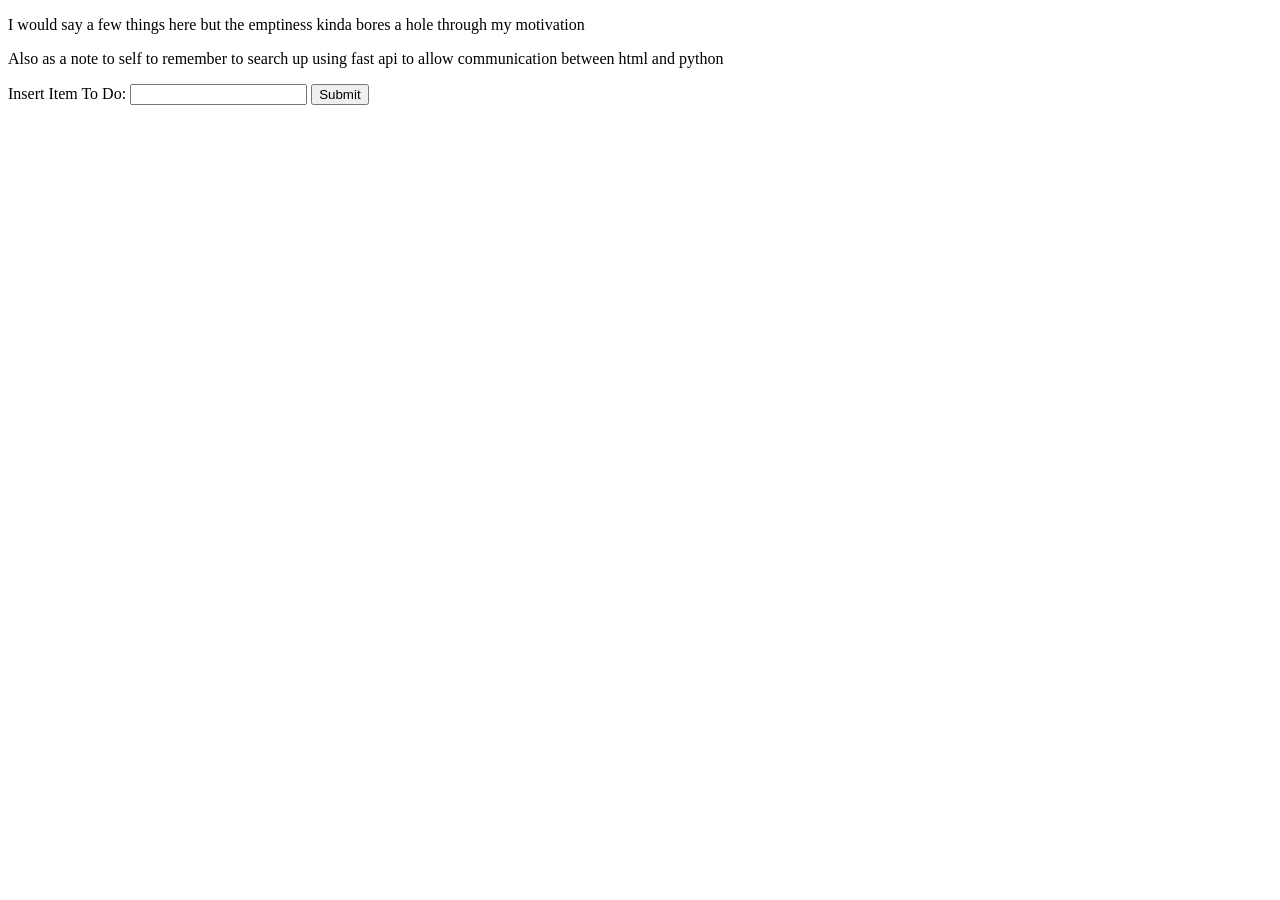
==== src/assignment2/static/index.html @ 7fc4fb4a "linking to front end" ====
<!DOCTYPE html>
<head>
    <meta charset="utf-8">
    <meta name="viewport" 
          content="width=device-width, initial-scale=1, shrink-to-fit=no, 
                   maximum-scale=1.0, user-scalable=0">
    <title>ToDo or Not ToDo</title>
    <link rel="stylesheet" href="">
</head>
<body>
    <p>
        I would say a few things here but the emptiness kinda bores a hole through my motivation
    </p>
    <p>
        Also as a note to self to remember to search up using fast api to allow communication
        between html and python
    </p>

    <form id="todo_form", action="/submit", method="POST">
        <label for="todo">Insert Item To Do:</label>
        <input type="text" id="todo" name="todo">
        <input type="submit" value="Submit">
    </form>
    <script type="text/javascript" src="helper.js"></script>
</body>
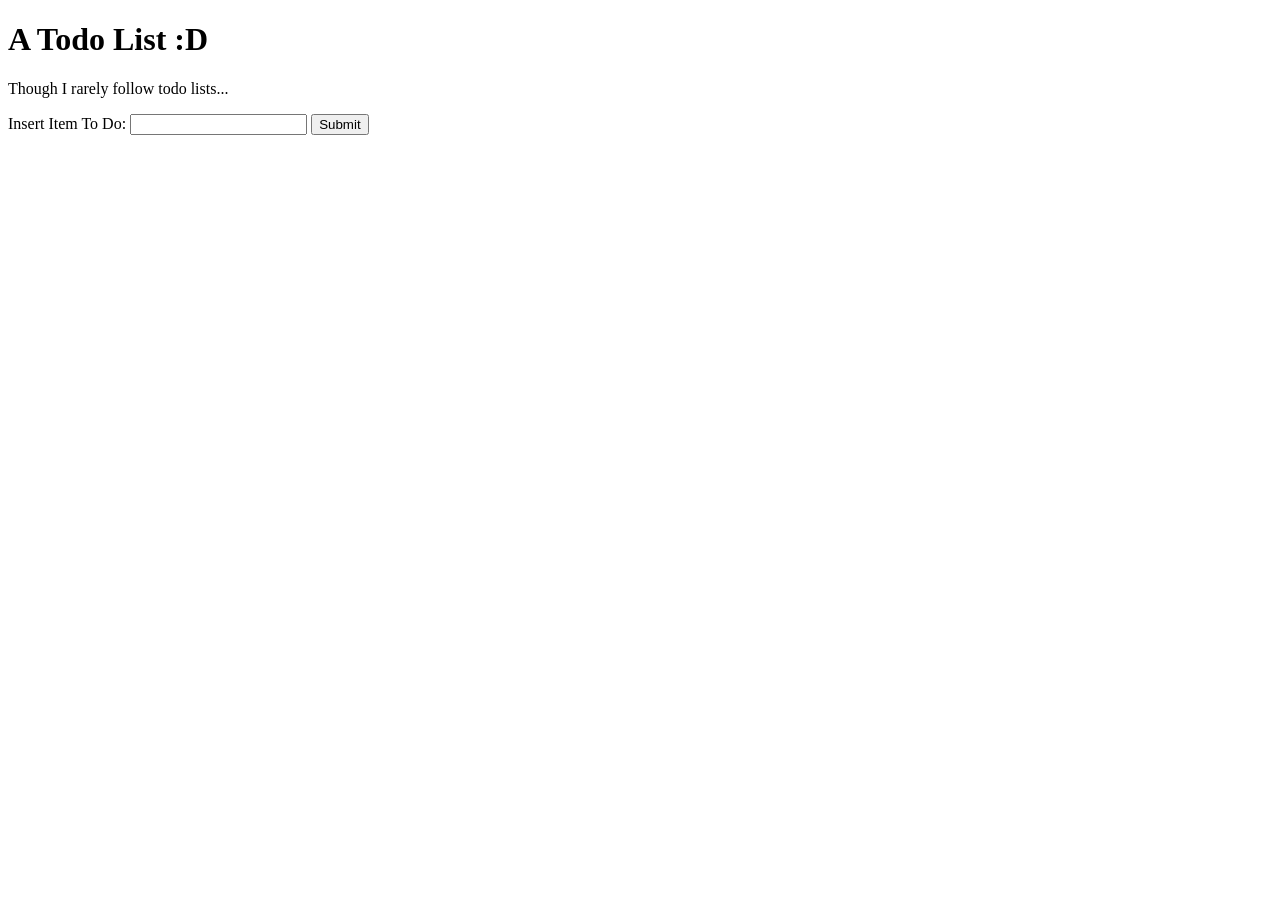
==== commit 943996bd: "finished todo application" ====
--- a/src/assignment2/static/index.html
+++ b/src/assignment2/static/index.html
@@ -5,21 +5,22 @@
           content="width=device-width, initial-scale=1, shrink-to-fit=no, 
                    maximum-scale=1.0, user-scalable=0">
     <title>ToDo or Not ToDo</title>
-    <link rel="stylesheet" href="">
+    <link rel="stylesheet" href="stylesheet.css">
 </head>
 <body>
+    <h1>
+        A Todo List :D
+    </h1>
     <p>
-        I would say a few things here but the emptiness kinda bores a hole through my motivation
+        Though I rarely follow todo lists...
     </p>
-    <p>
-        Also as a note to self to remember to search up using fast api to allow communication
-        between html and python
-    </p>
-
     <form id="todo_form", action="/submit", method="POST">
         <label for="todo">Insert Item To Do:</label>
         <input type="text" id="todo" name="todo">
         <input type="submit" value="Submit">
     </form>
+
+    <div class="todo_list"></div>
+
     <script type="text/javascript" src="helper.js"></script>
 </body>
--- a/src/assignment2/static/stylesheet.css
+++ b/src/assignment2/static/stylesheet.css
@@ -0,0 +1,9 @@
+
+body {
+    color:black
+}
+
+.todo_item:has(input[type="checkbox"]:checked) label {
+    text-decoration: line-through;
+    color: #888888;
+}
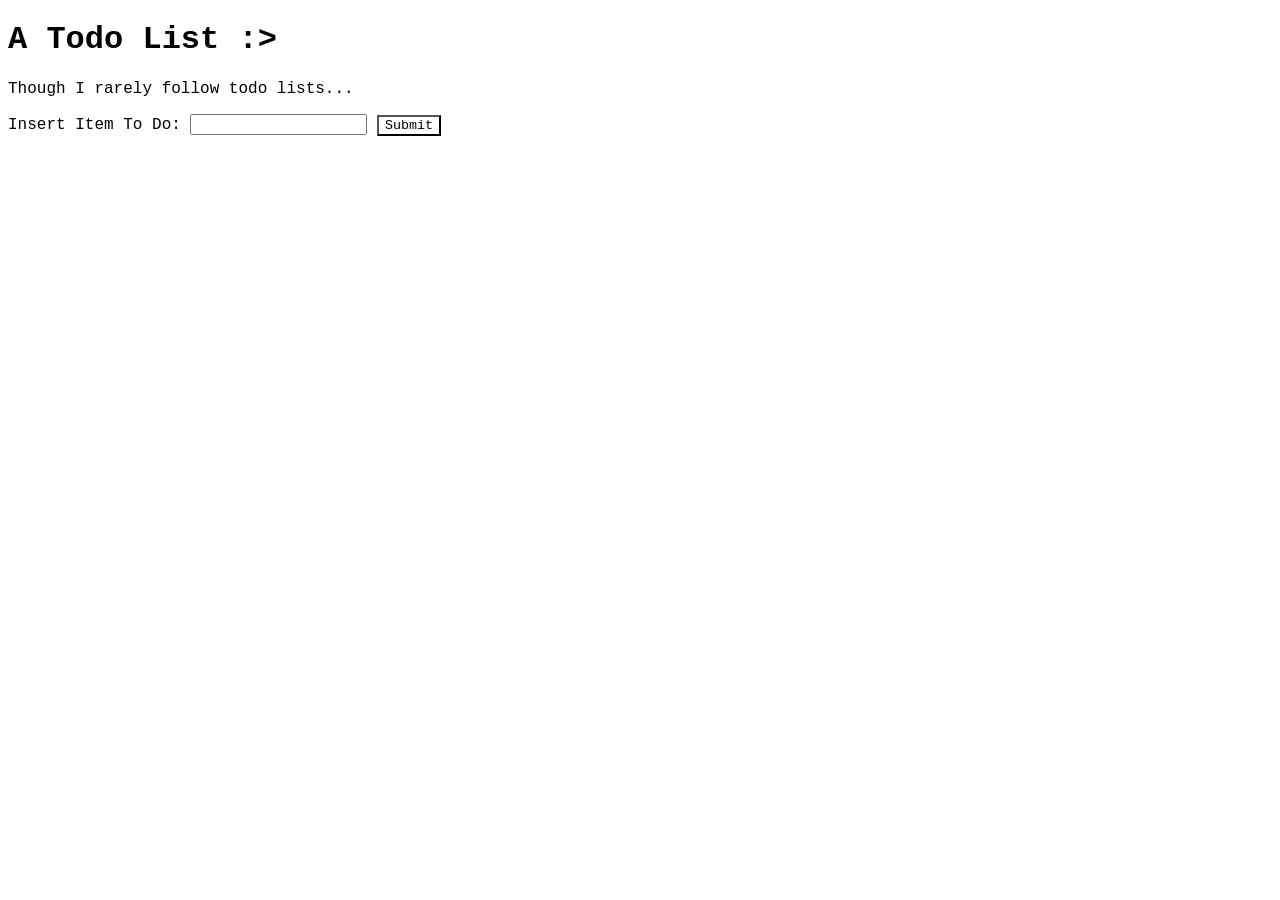
==== commit ce7fe593: "unfinished + untested redis cache implementation" ====
--- a/src/assignment2/static/index.html
+++ b/src/assignment2/static/index.html
@@ -9,7 +9,7 @@
 </head>
 <body>
     <h1>
-        A Todo List :D
+        A Todo List :>
     </h1>
     <p>
         Though I rarely follow todo lists...
--- a/src/assignment2/static/stylesheet.css
+++ b/src/assignment2/static/stylesheet.css
@@ -1,9 +1,33 @@
+body {
+    font-family: 'Courier New', Courier, monospace;
+    color:black;
+    place-items: center;
+}
 
-body {
-    color:black
+.todo_list {
+    margin-top: 5vw;
+}
+
+.todo_item {
+    margin-top: 1vw;
+    width: 80vw;
+    display: flex;
+    justify-content: space-between;
+    background-color: aliceblue;
 }
 
 .todo_item:has(input[type="checkbox"]:checked) label {
     text-decoration: line-through;
     color: #888888;
+}
+
+input[type="submit"] {
+    background-color:white;
+    font-family: 'Courier New', Courier, monospace;
+}
+
+button {
+    background-color: #cf5e4c;
+    color: white;
+    font-family: 'Courier New', Courier, monospace;
 }
